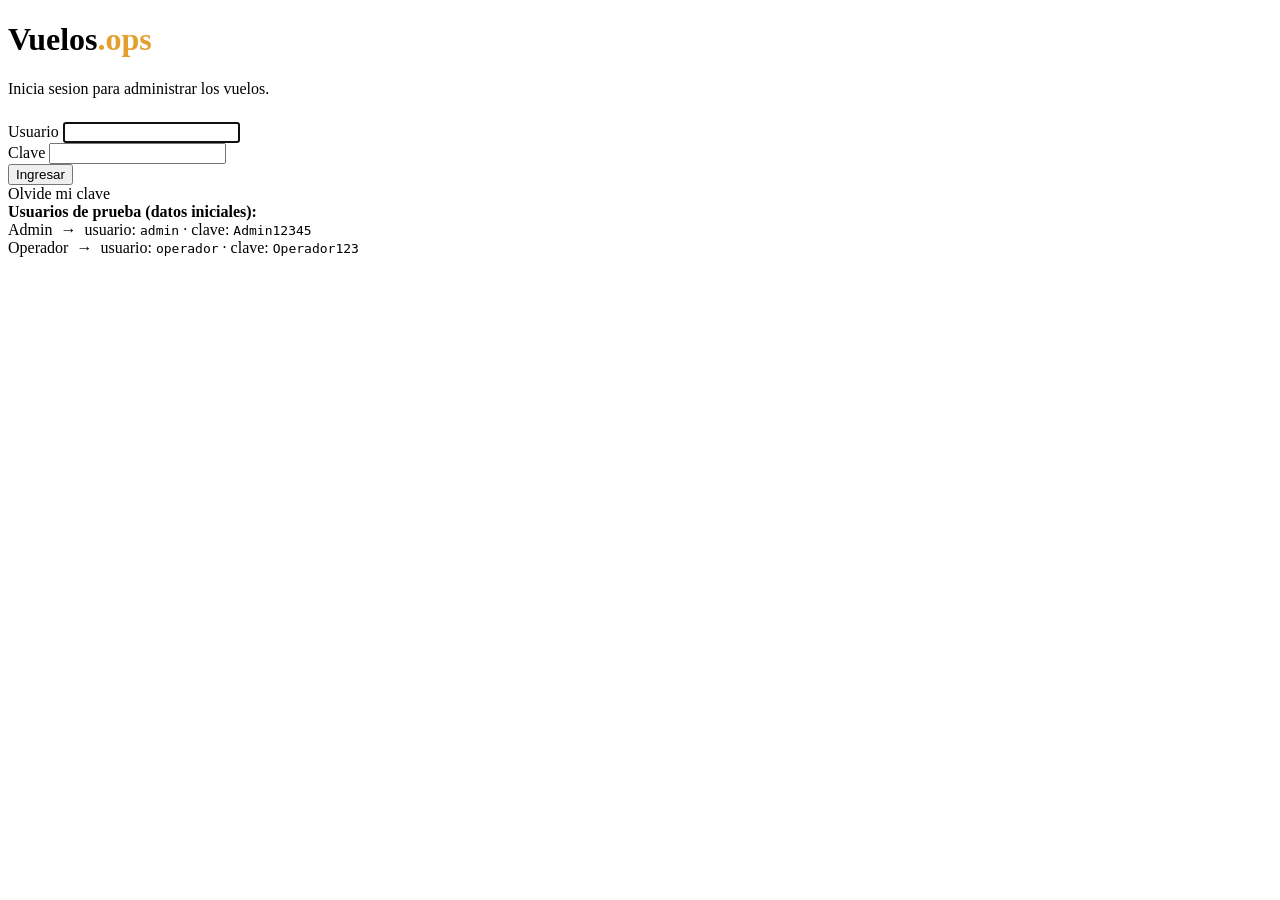
==== src/main/resources/templates/auth/login.html @ 3e0ded29 "feat(controller): controladores MVC para login, tablero, CRUD de Vuelo y Usuario, y reportes paramet" ====
<!DOCTYPE html>
<html lang="es" xmlns:th="http://www.thymeleaf.org">
<head th:replace="~{fragments/comunes :: cabecera('Iniciar sesion')}"></head>
<body>

<main class="pantalla-acceso">
    <div class="tarjeta-acceso">
        <h1>Vuelos<span style="color:#E3A02F">.ops</span></h1>
        <p class="subtitulo" style="margin-bottom:24px">Inicia sesion para administrar los vuelos.</p>

        <p class="aviso ok" th:if="${mensajeOk}" th:text="${mensajeOk}"></p>
        <p class="aviso error" th:if="${mensajeError}" th:text="${mensajeError}"></p>

        <form th:action="@{/login}" method="post">
            <div class="campo">
                <label for="nombre">Usuario</label>
                <input type="text" id="nombre" name="nombre" required autofocus>
            </div>
            <div class="campo">
                <label for="clave">Clave</label>
                <input type="password" id="clave" name="clave" required>
            </div>
            <button class="boton" type="submit">Ingresar</button>
        </form>

        <div class="enlaces-acceso">
            <a th:href="@{/recuperar-clave}">Olvide mi clave</a>
        </div>

        <div class="credenciales-demo">
            <strong>Usuarios de prueba (datos iniciales):</strong><br>
            Admin &nbsp;→&nbsp; usuario: <code>admin</code> · clave: <code>Admin12345</code><br>
            Operador &nbsp;→&nbsp; usuario: <code>operador</code> · clave: <code>Operador123</code>
        </div>
    </div>
</main>

</body>
</html>
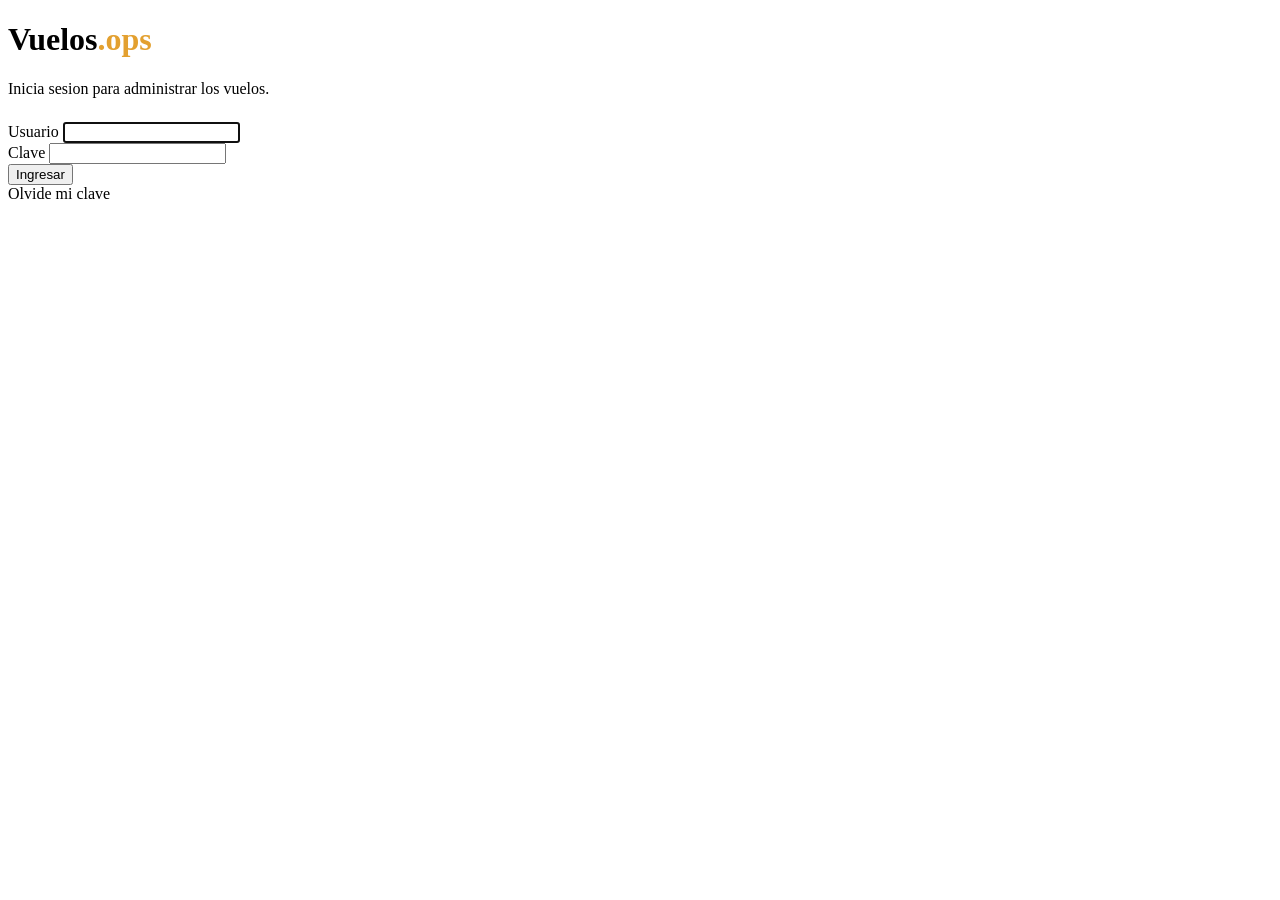
==== commit 610aa486: "feat(templates): vistas de recuperacion y restablecimiento de clave; activa envio real de correo via" ====
--- a/src/main/resources/templates/auth/login.html
+++ b/src/main/resources/templates/auth/login.html
@@ -26,12 +26,6 @@
         <div class="enlaces-acceso">
             <a th:href="@{/recuperar-clave}">Olvide mi clave</a>
         </div>
-
-        <div class="credenciales-demo">
-            <strong>Usuarios de prueba (datos iniciales):</strong><br>
-            Admin &nbsp;→&nbsp; usuario: <code>admin</code> · clave: <code>Admin12345</code><br>
-            Operador &nbsp;→&nbsp; usuario: <code>operador</code> · clave: <code>Operador123</code>
-        </div>
     </div>
 </main>
 
